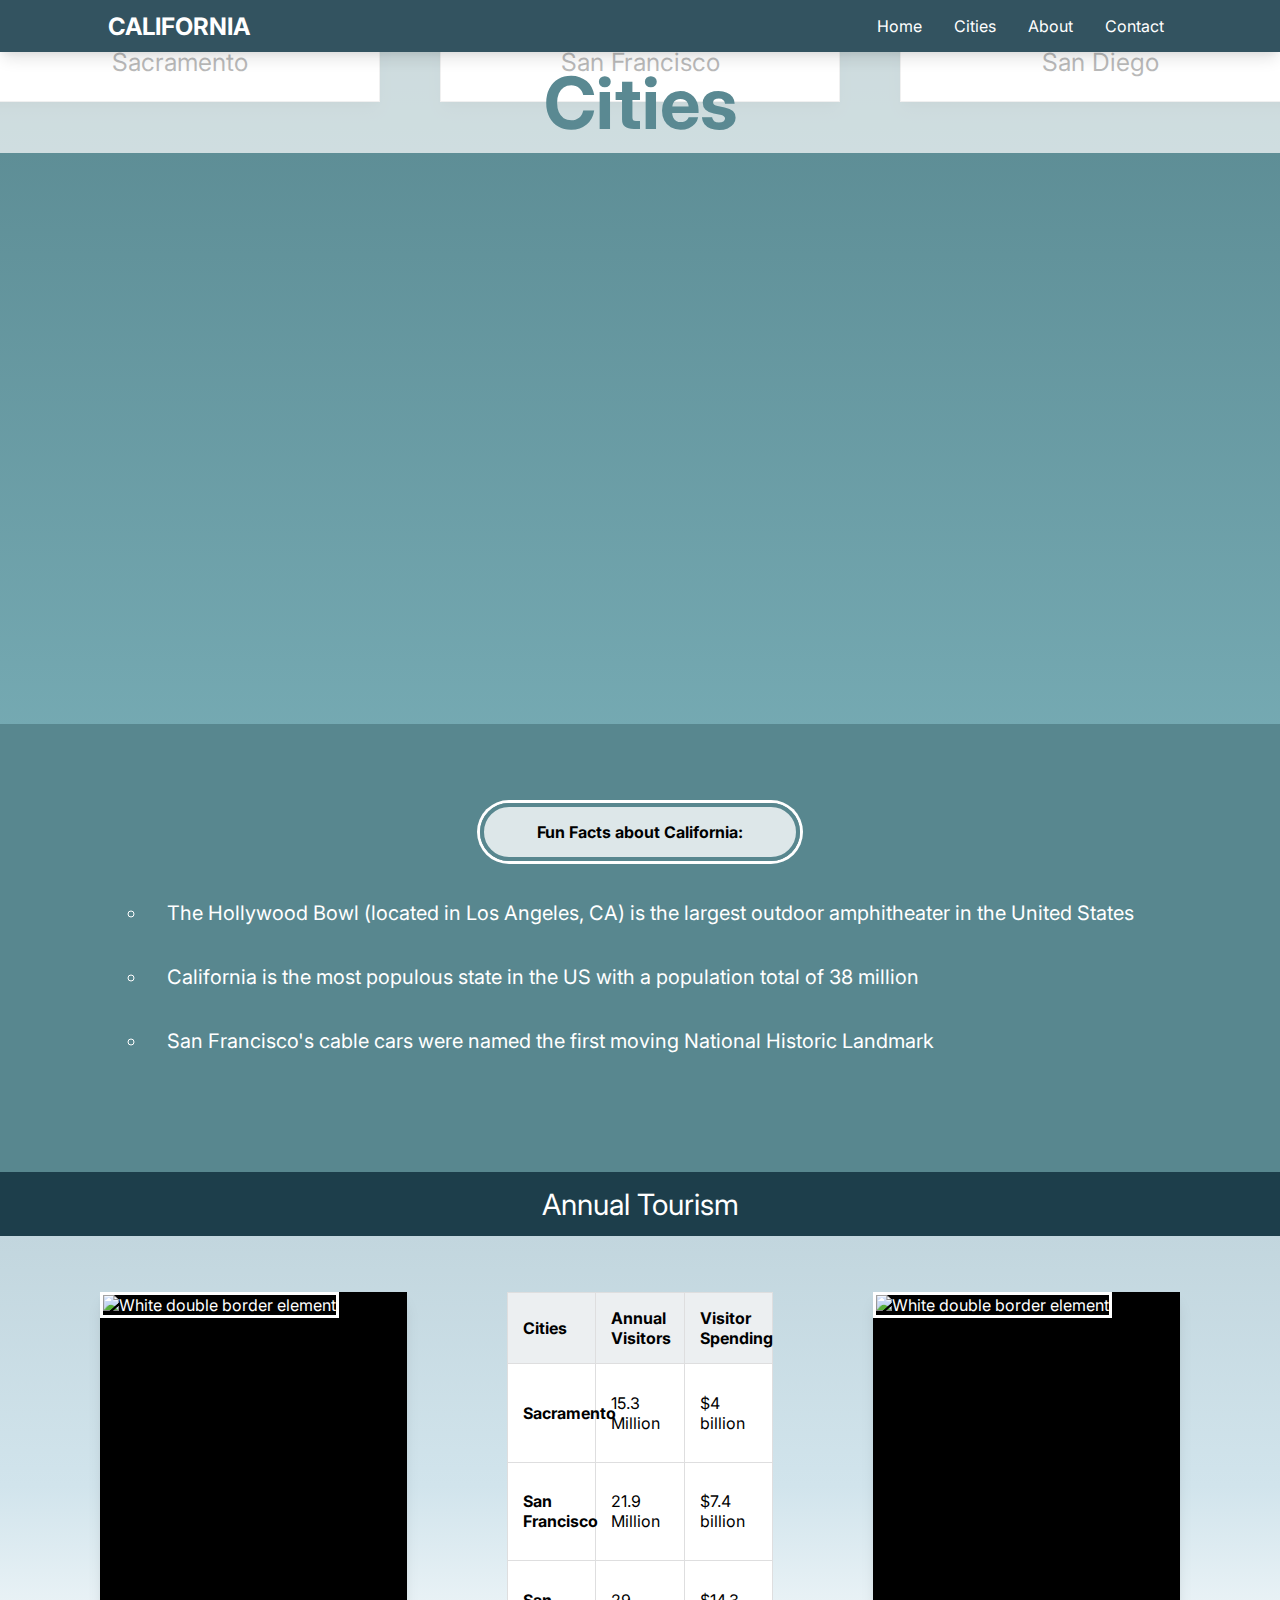
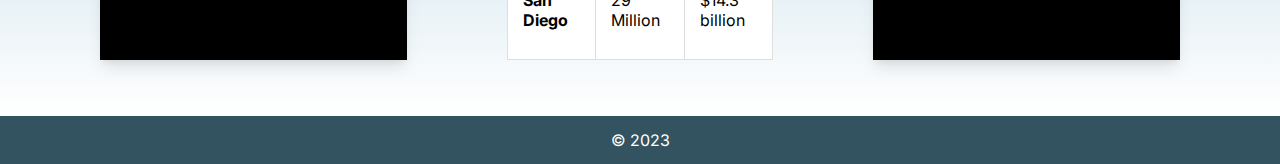
==== cities.html @ 1daecb3b "update 11/21/23" ====
<!DOCTYPE html>
<html lang="en">
  <head>
    <meta charset="UTF-8" />
    <meta name="viewport" content="width=device-width, initial-scale=1.0" />
    <link rel="stylesheet" href="mystyles.css" />
    <link rel="preconnect" href="https://fonts.googleapis.com" />
    <link rel="preconnect" href="https://fonts.gstatic.com" crossorigin />
    <link
      href="https://fonts.googleapis.com/css2?family=Inter&display=swap"
      rel="stylesheet"
    />
    <title>Cities</title>
  </head>

  <body>
    <!-- header + nav bar -->
    <header id="header-nav">
      <a href="index.html">CALIFORNIA</a>
      <nav id="navbar">
        <ul id="nav-links">
          <li><a href="index.html">Home</a></li>
          <li>
            <div class="city-dropdown">
              <a href="cities.html" class="drop">Cities</a>
              <div class="dropdown-content">
                <a href="sacramento.html">Sacramento</a>
                <a href="sanfrancisco.html">San Francisco</a>
                <a href="sandiego.html">San Diego</a>
              </div>
            </div>
          </li>
          <li><a href="#">About</a></li>
          <li><a href="contact.html">Contact</a></li>
        </ul>
      </nav>
    </header>

    <!-- cities page -->

    <section class="cities">
      <img
        class="citiespage-img"
        src="img/cities/cities-img.jpg"
        alt="Image of ocean
      view"
      />
      <div class="cities-container">
        <div class="cities-container-txt">
          <h1>Cities</h1>
        </div>

        <!-- Individual city links -->

        <a href="sacramento.html">
          <div class="city-img-container">
            <div class="city-white-space">
              <div class="city-inner-img">
                <img
                  src="img/cities/sacramento.jpg"
                  class="cities-images"
                  alt="Sacramento"
                />
              </div>
              <p>Sacramento</p>
            </div>
          </div>
        </a>

        <a href="sanfrancisco.html">
          <div class="city-img-container">
            <div class="city-white-space">
              <div class="city-inner-img">
                <img
                  src="img/cities/sf.jpg"
                  class="cities-images"
                  alt="San Francisco"
                />
              </div>
              <p>San Francisco</p>
            </div>
          </div>
        </a>

        <a href="sandiego.html">
          <div class="city-img-container">
            <div class="city-white-space">
              <div class="city-inner-img">
                <img
                  src="img/cities/sd.jpg"
                  class="cities-images"
                  alt="San Diego"
                />
              </div>
              <p>San Diego</p>
            </div>
          </div>
        </a>
      </div>
    </section>

    <!-- aside -->

    <aside class="cities-aside-container">
      <div class="h4-element-cities"><h4>Fun Facts about California:</h4></div>
      <div id="fun-facts">
        <ul class="list">
          <li>
            <p>
              The Hollywood Bowl (located in Los Angeles, CA) is the largest
              outdoor amphitheater in the United States
            </p>
          </li>
          <li>
            <p>
              California is the most populous state in the US with a population
              total of 38 million
            </p>
          </li>
          <li>
            <p>
              San Francisco's cable cars were named the first moving National
              Historic Landmark
            </p>
          </li>
        </ul>
      </div>
    </aside>

    <!-- section for table -->

    <div class="annual-visitors-element">Annual Tourism</div>
    <div class="table-container">
      <div class="side-img">
        <img
          class="city-inner-img white-border"
          alt="White double border element"
          src="img/cities/sf-ocean.jpg"
        />
      </div>

      <table class="table">
        <thead>
          <tr>
            <th>Cities</th>
            <th>Annual Visitors</th>
            <th>Visitor Spending</th>
          </tr>
        </thead>
        <tbody>
          <tr>
            <td><strong>Sacramento</strong></td>
            <td>15.3 Million</td>
            <td>$4 billion</td>
          </tr>
          <tr>
            <td><strong>San Francisco</strong></td>
            <td>21.9 Million</td>
            <td>$7.4 billion</td>
          </tr>
          <tr>
            <td><strong>San Diego</strong></td>
            <td>29 Million</td>
            <td>$14.3 billion</td>
          </tr>
        </tbody>
      </table>
      <div class="side-img">
        <img
          class="city-inner-img white-border"
          src="img/cities/street.jpg"
          alt="White double border element"
        />
      </div>
    </div>

    <!-- footer -->

    <footer>
      <div id="footer">
        <p>&copy; 2023</p>
      </div>
    </footer>
  </body>
</html>
---- mystyles.css ----
* {
  box-sizing: border-box;
}

body {
  background: linear-gradient(
    0deg,
    rgba(230, 251, 255, 1) 0%,
    rgba(124, 178, 187, 1) 48%,
    rgba(88, 135, 143, 1) 100%
  );
  background-repeat: no-repeat;
  font-family: "Inter", sans-serif, Arial, Helvetica, sans-serif;
  margin: 0;
  padding: 0;
}

a {
  text-decoration: none;
  color: rgb(26, 26, 26);
}

/* ------- header + nav bar ------- */

#header-nav {
  position: relative;
  color: white;
  display: flex;
  justify-content: space-between;
  align-items: center;
  background-color: #335360;
  padding: 0px 100px;
  box-shadow: rgba(0, 0, 0, 0.1) 0px 10px 15px -3px,
    rgba(0, 0, 0, 0.05) 0px 4px 6px -2px;
  z-index: 3;
}

#header-nav > a {
  font-size: 1.5rem;
  font-weight: bold;
  margin: 0.5rem;
  color: white;
}

#nav-links {
  display: flex;
  list-style: none;
  margin: 0px;
  padding: 0px;
}

#nav-links li a {
  color: rgb(255, 255, 255);
  text-decoration: none;
  padding: 1rem;
  display: block;
}

#nav-links li:hover {
  background-color: rgb(69, 111, 128);
  -webkit-transition: all 1s ease-out;
  transition: all 1s ease;
}

/* drop down menu for cities link (nav bar) */

.city-dropdown {
  overflow: hidden;
}

.city-dropdown .drop {
  font-size: 1em;
  border: none;
  outline: none;
  font-family: inherit;
  margin: 0;
}

.dropdown-content {
  display: none;
  position: absolute;
  background-color: #4e6f7c;
  min-width: 160px;
  box-shadow: 0px 8px 16px 0px rgba(0, 0, 0, 0.2);
  z-index: 1;
}

.dropdown-content a:hover {
  background-color: #62828f;
}

.city-dropdown:hover .dropdown-content {
  display: block;
}

/* ------- index page ------- */

.index-main-container {
  position: relative;
  color: white;
  height: 32rem;
  width: 100%;
}

.index-main-container-bg {
  overflow: hidden;
  width: 100%;
  height: 100%;
  object-fit: cover;
  z-index: 1;
}

.ca-container {
  position: absolute;
  float: left;
  background-color: rgba(255, 255, 255, 0.7);
  display: flex;
  justify-content: center;
  align-items: center;
  height: 100%;
  width: 50%;
  top: 0;
  color: rgb(0, 0, 0);
  z-index: 2;
}

.ca-container-txt > h1 {
  color: #5a8992;
  font-size: 5.5rem;
  font-weight: bold;
  margin-top: -0.5rem;
  margin-left: -0.5rem;
}

.ca-container-txt > p {
  color: rgb(68, 68, 68);
  font-size: 1.8em;
  margin-top: -70px;
}

/* css for button 1 */

.button-1 {
  align-items: center;
  background-color: #ffffff;
  border: 1px solid rgba(0, 0, 0, 0.1);
  border-radius: 0.95rem;
  box-shadow: rgba(0, 0, 0, 0.02) 0 1px 3px 0;
  box-sizing: border-box;
  color: rgba(0, 0, 0, 0.85);
  cursor: pointer;
  display: inline-flex;
  font-family: system-ui, -apple-system, system-ui, "Helvetica Neue", Helvetica,
    Arial, sans-serif;
  font-size: 18px;
  font-weight: 600;
  justify-content: center;
  line-height: 1.25;
  margin: 0;
  min-height: 3rem;
  padding: 10px;
  position: relative;
  text-decoration: none;
  transition: all 250ms;
  user-select: none;
  -webkit-user-select: none;
  touch-action: manipulation;
  vertical-align: baseline;
  width: 6em;
  margin-left: 0%;
}

.button-1:hover,
.button-1:focus {
  border-color: rgba(0, 0, 0, 0.15);
  box-shadow: rgba(0, 0, 0, 0.1) 0 4px 12px;
  color: rgba(0, 0, 0, 0.65);
}

.button-1:hover {
  transform: translateY(-1px);
}

.button-1:active {
  background-color: #f0f0f1;
  border-color: rgba(0, 0, 0, 0.15);
  box-shadow: rgba(0, 0, 0, 0.06) 0 2px 4px;
  color: rgba(0, 0, 0, 0.65);
  transform: translateY(0);
}

/* button 2 */

.button-2 {
  align-items: center;
  background-color: #ffffff;
  border: 1px solid rgba(0, 0, 0, 0.2);
  border-radius: 0.95rem;
  box-shadow: rgba(0, 0, 0, 0.02) 0 1px 3px 0;
  box-sizing: border-box;
  color: rgba(0, 0, 0, 0.85);
  cursor: pointer;
  display: inline-flex;
  font-family: system-ui, -apple-system, system-ui, "Helvetica Neue", Helvetica,
    Arial, sans-serif;
  font-size: 18px;
  font-weight: 600;
  justify-content: center;
  line-height: 1.25;
  margin: 0;
  min-height: 3rem;
  padding: 10px;
  position: relative;
  text-decoration: none;
  transition: all 250ms;
  user-select: none;
  -webkit-user-select: none;
  touch-action: manipulation;
  vertical-align: baseline;
  width: 11em;
  margin-left: 0%;
}

.button-2:hover,
.button-2:focus {
  border-color: rgba(0, 0, 0, 0.15);
  box-shadow: rgba(0, 0, 0, 0.1) 0 4px 12px;
  color: rgba(0, 0, 0, 0.65);
}

.button-2:hover {
  transform: translateY(-1px);
}

.button-2:active {
  background-color: #f0f0f1;
  border-color: rgba(0, 0, 0, 0.15);
  box-shadow: rgba(0, 0, 0, 0.06) 0 2px 4px;
  color: rgba(0, 0, 0, 0.65);
  transform: translateY(0);
}

/* index page - aside  */

.index-aside-container {
  position: relative;
  height: 38rem;
  background: linear-gradient(
    0deg,
    rgba(230, 251, 255, 1) 0%,
    rgba(124, 178, 187, 1) 48%,
    rgba(88, 135, 143, 1) 100%
  );
  text-align: center;
}

.index-aside-content {
  position: relative;
  display: flex;
  justify-content: center;
  align-items: center;
  flex-direction: column;
}

.h4-element-index {
  position: relative;
  background-color: rgba(255, 255, 255, 0.8);
  width: 20em;
  padding: 15px;
  margin-top: 2.5em;
  color: black;
  border-radius: 30px;
  border: 4px solid rgba(88, 135, 143, 1);
  box-shadow: 0 0 0 0px white, 0 0 0 3px #ffffff;
}

.aside-img-container {
  position: relative;
  display: flex;
  flex-direction: row;
  justify-content: center;
  align-items: center;
}

.white-space {
  background-color: white;
  display: flex;
  justify-content: center;
  flex-direction: column;
  margin-top: 10%;
  height: 25em;
  width: 25em;
  padding: 20px;
  margin: 20px 30px;
  border: 1px rgb(206, 206, 206) solid;
  box-shadow: rgba(0, 0, 0, 0.1) 0px 10px 15px -3px,
    rgba(0, 0, 0, 0.05) 0px 4px 6px -2px;
}

.white-space > p {
  font-size: 15pt;
  margin-bottom: -0px;
}

.inner-img {
  width: 100%;
  height: 100%;
}

.index-images {
  overflow: hidden;
  width: 100%;
  height: 100%;
  object-fit: cover;
}

/* ------- cities page -------*/

.cities {
  position: relative;
  color: white;
  height: 42rem;
  width: 100%;
  z-index: 2;
}

.citiespage-img {
  overflow: hidden;
  width: 100%;
  height: 100%;
  object-fit: cover;
}

.cities-container {
  display: flex;
  justify-content: center;
  align-items: center;
  text-align: center;
  margin-top: -15.5%;
  height: 0%;
  width: 100%;
  color: rgb(0, 0, 0);
}

.cities-container-txt {
  position: absolute;
  background-color: rgba(255, 255, 255, 0.7);
  display: flex;
  justify-content: center;
  align-items: center;
  height: 15%;
  width: 100%;
  top: 0;
  color: rgb(0, 0, 0);
}

.cities-img-container {
  position: relative;
  display: flex;
  flex-direction: row;
  justify-content: center;
  align-items: center;
}

.cities-images {
  overflow: hidden;
  width: 100%;
  height: 100%;
  object-fit: cover;
  opacity: 90%;
}

.city-inner-img {
  width: 100%;
  height: 100%;
  object-fit: cover;
}

.cities-images:hover {
  -webkit-transition: all 1s ease-in-out;
  transition: all 1s ease;
  opacity: 100%;
}

.cities-container-txt > h1 {
  color: #5a8992;
  font-size: 4.5rem;
  font-weight: bold;
}

.city-white-space {
  background-color: white;
  display: flex;
  justify-content: center;
  flex-direction: column;
  margin-top: 10%;
  height: 28em;
  width: 25em;
  padding: 20px;
  margin: 20px 30px;
  border: 1px rgb(206, 206, 206) solid;
  box-shadow: rgba(0, 0, 0, 0.1) 0px 10px 15px -3px,
    rgba(0, 0, 0, 0.05) 0px 4px 6px -2px;
}

.city-white-space p {
  font-size: 25px;
  color: rgb(23, 23, 23);
  margin-bottom: 1%;
}

.city-white-space:hover {
  margin-top: 1%;
  -webkit-transition: all 1s ease-in-out;
  transition: all 1s ease;
}

/* cities page - aside */

.cities-aside-container {
  position: relative;
  display: flex;
  justify-content: center;
  align-items: center;
  flex-direction: column;
  height: 28rem;
  background-color: rgba(88, 135, 143, 1);
  z-index: 1;
}

.h4-element-cities {
  position: relative;
  background-color: rgba(255, 255, 255, 0.8);
  text-align: center;
  padding: 15px;
  width: 20em;
  color: black;
  border-radius: 30px;
  border: 4px solid rgba(88, 135, 143, 1);
  box-shadow: 0 0 0 0px white, 0 0 0 3px #ffffff;
}

.h4-element-cities h4 {
  margin: 0;
  padding: 0;
}

#fun-facts li {
  color: white;
  font-size: 20px;
  padding: 0px;
  margin: 2em;
}

#fun-facts p {
  margin-left: 20px;
}

.list {
  list-style-image: url("img/sun-icon-small.png");
  padding: 0;
}

/* cities page - table */

.annual-visitors-element {
  background-color: #1d3e4b;
  width: 100%;
  height: 4rem;
  display: flex;
  justify-content: center;
  align-items: center;
  color: white;
  font-size: 22pt;
}

.table-container {
  background: linear-gradient(
    0deg,
    rgb(255, 255, 255) 0%,
    #d1e4ec 48%,
    #c2d6de 100%
  );
  width: 100%;
  height: 30rem;
  display: flex;
  justify-content: center;
  align-items: center;
  color: white;
}

.table {
  overflow: auto;
  width: 25%;
  border: 1px solid #dededf;
  height: 23rem;
  table-layout: fixed;
  border-collapse: collapse;
  border-spacing: 1px;
  text-align: left;
}

.table caption {
  caption-side: top;
  text-align: left;
}

.table th {
  border: 1px solid #dededf;
  background-color: #eceff1;
  color: #000000;
  padding: 15px;
}

.table td {
  border: 1px solid #dededf;
  background-color: #ffffff;
  color: #000000;
  padding: 15px;
}

.side-img {
  position: relative;
  display: block;
  margin: 40px 100px;
  height: 23rem;
  width: 23rem;
  background-color: black;
  box-shadow: rgba(0, 0, 0, 0.1) 0px 10px 15px -3px,
    rgba(0, 0, 0, 0.05) 0px 4px 6px -2px;
}

/* ------- indv city pages ------- */

.indivial-city-container {
  position: absolute;
  float: left;
  background-color: rgba(255, 255, 255, 0.9);
  display: flex;
  justify-content: center;
  align-items: center;
  height: 100%;
  width: 50%;
  padding: 100px;
  top: 0;
  color: rgb(0, 0, 0);
  z-index: 2;
}

.city-container-txt > h1 {
  color: #1f6b7b;
  font-size: 5.5rem;
  font-weight: bold;
  margin-top: 1rem;
}

.city-container-txt > p {
  color: rgb(68, 68, 68);
  font-size: 1.5em;
  margin-top: -70px;
}

/* city stats container for city pages - reusable */

.stats-element {
  background-color: #1d3e4b;
  width: 100%;
  height: 3.5rem;
  display: flex;
  justify-content: center;
  align-items: center;
  color: white;
  font-size: 21pt;
}

.city-stats-container {
  background-color: #60939c;
  height: 35em;
  display: flex;
  justify-content: center;
  align-items: space-between;
  font-size: 14pt;
  color: white;
}

#double-line-element {
  overflow: hidden;
  width: 10%;
  height: 100%;
  margin-left: 9%;
}

.city-stats {
  height: 25em;
  width: 40em;
  margin: 20px 50px;
  margin-left: 10px;
}

.side-city-img-container {
  background-color: white;
  height: 25em;
  width: 28em;
  margin: 90px 20px;
  margin-right: 4%;
  border: solid 6px white;
  box-shadow: rgba(0, 0, 0, 0.1) 0px 10px 15px -3px,
    rgba(0, 0, 0, 0.05) 0px 4px 6px -2px;
}

.city-stats-container ol > li {
  font-weight: bold;
  padding: 20px;
}

.city-stats-container li {
  padding: 5px;
}

ul {
  list-style-type: circle;
}

/* ------- contact page ------- */

#contact-page-container {
  background: linear-gradient(
    0deg,
    rgba(230, 251, 255, 1) 0%,
    rgba(124, 178, 187, 1) 48%,
    rgba(88, 135, 143, 1) 100%
  );
  width: 100%;
  height: 50rem;
  display: flex;
  justify-content: center;
  align-items: center;
}

.contact-container-txt {
  position: relative;
  background-color: rgba(255, 255, 255, 0.6);
  display: flex;
  justify-content: center;
  align-items: center;
  height: 6em;
  width: 100%;
  padding: 15px;
  color: rgb(0, 0, 0);
}

.contact-container-txt > h1 {
  color: #1f6b7b;
  font-size: 4rem;
  font-weight: bold;
}

form {
  background-color: #ffffff;
  width: 40em;
  padding: 35px 40px;
  left: 50%;
  border-radius: 8px;
  box-shadow: 20px 20px 30px rgba(0, 0, 0, 0.15);
}

label {
  position: relative;
  display: block;
  font-family: inherit;
  color: #1f6b7b;
  font-weight: bold;
  margin-top: 20px;
}

input,
textarea {
  display: block;
  width: 100%;
  margin: 10px 0px;
  padding: 10px;
  border-radius: 5px;
  outline: none;
  color: #101010;
  border: 1px solid #c2c2c2;
}

input[type="button"] {
  background-color: #5f9aa6;
  border: none;
  color: #ffffff;
  font-size: 18px;
  letter-spacing: 1px;
  cursor: pointer;
  margin-top: 20px;
  margin-bottom: 20px;
}

input[type="button"]:hover {
  opacity: 50%;
  -webkit-transition: all 1s ease-out;
  transition: all 1s ease;
}

#question {
  font-family: inherit;
  width: 100%;
  height: 10em;
}

/* footer */

#footer {
  background-color: #335360;
  color: white;
  width: 100%;
  height: 3em;
  display: flex;
  justify-content: center;
  align-items: center;
}

/* extra / resuable elements */

.white-border {
  border: solid white 3px;
}
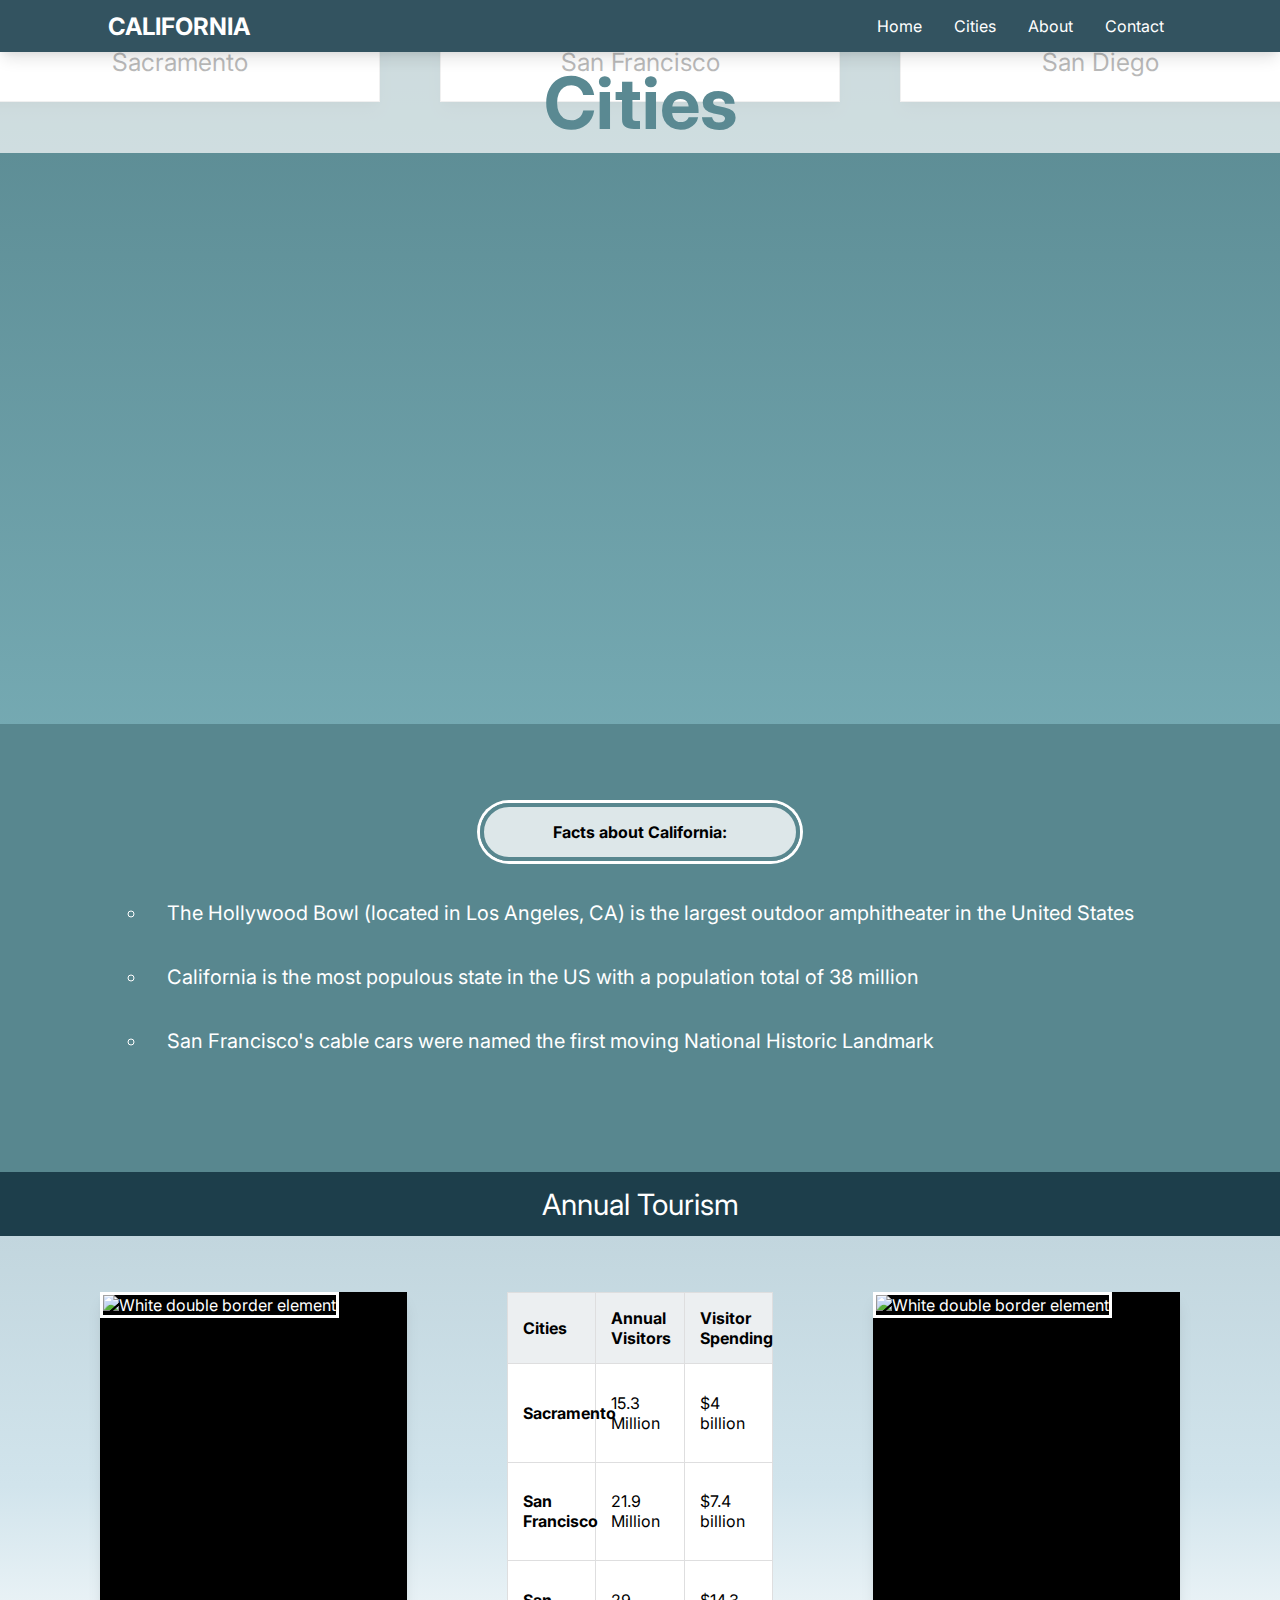
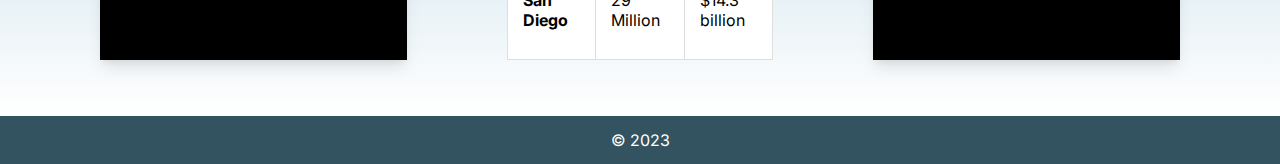
==== commit 2ebea802: "Update cities.html" ====
--- a/cities.html
+++ b/cities.html
@@ -10,9 +10,9 @@
       href="https://fonts.googleapis.com/css2?family=Inter&display=swap"
       rel="stylesheet"
     />
-    <title>Cities</title>
+    <link rel="icon" type="image/x-icon" href="img/sun-icon.png" />
+    <title>California</title>
   </head>
-
   <body>
     <!-- header + nav bar -->
     <header id="header-nav">
@@ -30,7 +30,7 @@
               </div>
             </div>
           </li>
-          <li><a href="#">About</a></li>
+          <li><a href="about.html">About</a></li>
           <li><a href="contact.html">Contact</a></li>
         </ul>
       </nav>
@@ -102,7 +102,7 @@
     <!-- aside -->
 
     <aside class="cities-aside-container">
-      <div class="h4-element-cities"><h4>Fun Facts about California:</h4></div>
+      <div class="h4-element-cities"><h4>Facts about California:</h4></div>
       <div id="fun-facts">
         <ul class="list">
           <li>
--- a/mystyles.css
+++ b/mystyles.css
@@ -18,6 +18,11 @@
 a {
   text-decoration: none;
   color: rgb(26, 26, 26);
+}
+
+hr {
+  width: 80%;
+  opacity: 30%;
 }
 
 /* ------- header + nav bar ------- */
@@ -708,6 +713,29 @@
   height: 10em;
 }
 
+/* about */
+
+#about {
+  width: 40em;
+  height: 18em;
+  background-color: #ffffff;
+  padding: 35px 40px;
+  border-radius: 8px;
+  box-shadow: 20px 20px 30px rgba(0, 0, 0, 0.15);
+  margin-top: -10%;
+  text-align: center;
+}
+
+#about p {
+  padding: 5px;
+  line-height: 1.5rem;
+}
+
+#about h2 {
+  color: #215569;
+  font-size: 25pt;
+}
+
 /* footer */
 
 #footer {
